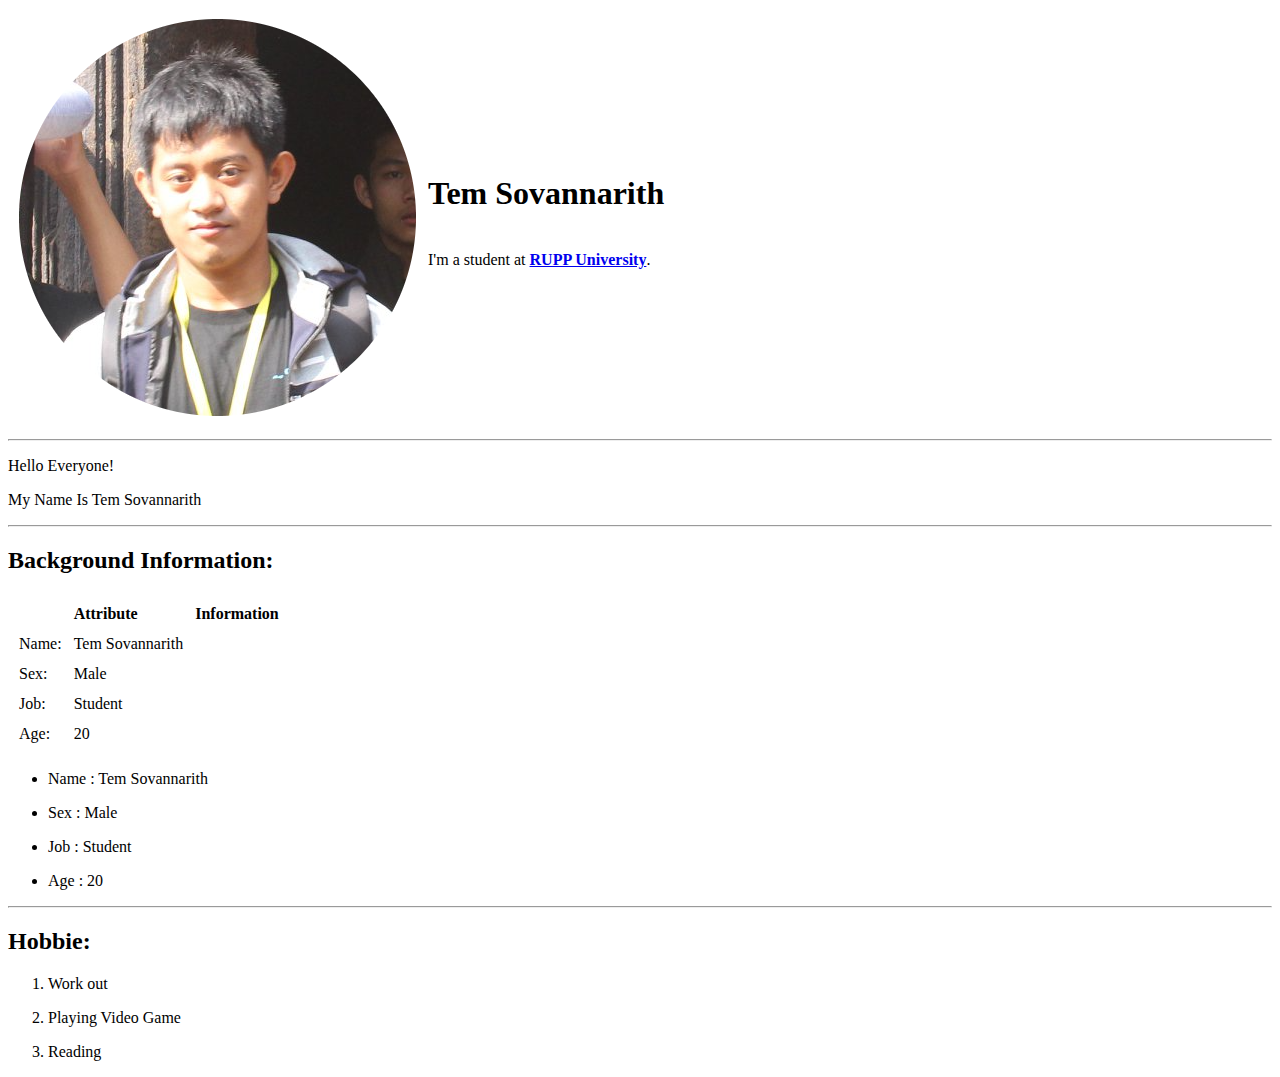
==== index.html @ 1c673ac9 "Add initial cv website file" ====
<!DOCTYPE html>
<html lang="en" dir="ltr">
  <head>
    <meta charset="utf-8">
    <title>Tem Sovannarith's Background Information</title>
  </head>
  <body>
    <table cellspacing="10">
      <tr>
        <td><img src="Rith.png" alt="Tem Sovannarith's Image"></td>
        <td>
          <p><h1>Tem Sovannarith</h1><br>I'm a student at <strong><a href="http://www.rupp.edu.kh/">RUPP University</a></strong>.</em></p>
        </td>
      </tr>
    </table>

    <hr>

    <p>Hello Everyone!</p>
    <p>My Name Is Tem Sovannarith</p>

    <hr>

    <h2>Background Information:</h2>
    <table cellspacing="10">
      <tr>
        <th>
          <td><strong>Attribute</strong></td>
          <td><strong>Information</strong></td>
        </th>
      </tr>
      <tr>
        <td>Name:</td>
        <td>Tem Sovannarith</td>
      </tr>
      <tr>
        <td>Sex:</td>
        <td>Male</td>
      </tr>
      <tr>
        <td>Job:</td>
        <td>Student</td>
      </tr>
      <tr>
        <td>Age:</td>
        <td>20</td>
      </tr>
    </table>

    <ul>
      <li><p>Name : Tem Sovannarith</p></li>
      <li><p>Sex  : Male</p></li>
      <li><p>Job  : Student</p></li>
      <li><p>Age  : 20</p></li>
    </ul>

    <hr>

    <h2>Hobbie:</h2>
      <ol>
        <li><p>Work out</p></li>
        <li><p>Playing Video Game</p></li>
        <li><p>Reading</p></li>
      </ol>
  </body>
</html>
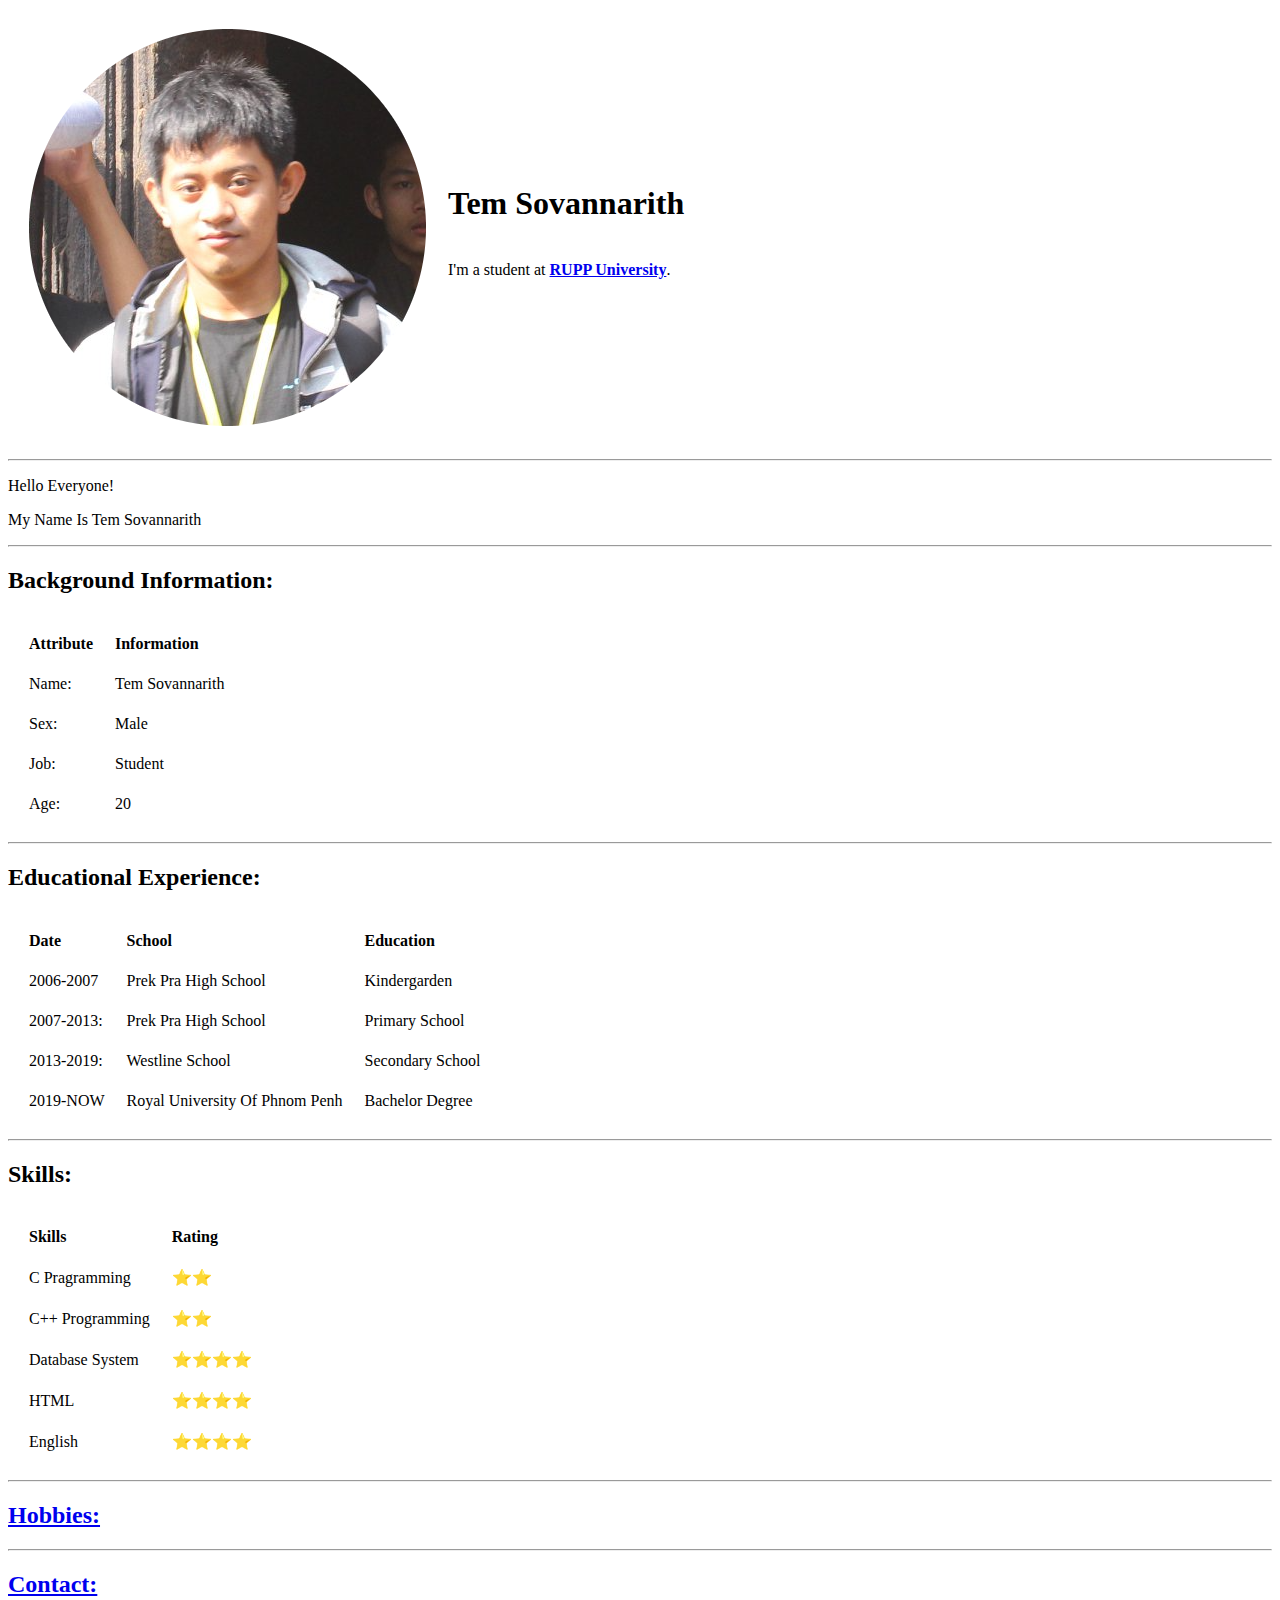
==== commit 29294788: "Add files via upload" ====
--- a/index.html
+++ b/index.html
@@ -3,9 +3,11 @@
   <head>
     <meta charset="utf-8">
     <title>Tem Sovannarith's Background Information</title>
+    <link rel="stylesheet" href="CSS\styles.css">
+
   </head>
   <body>
-    <table cellspacing="10">
+    <table cellspacing="20">
       <tr>
         <td><img src="Rith.png" alt="Tem Sovannarith's Image"></td>
         <td>
@@ -20,14 +22,13 @@
     <p>My Name Is Tem Sovannarith</p>
 
     <hr>
+<!-- Background Information -->
 
     <h2>Background Information:</h2>
-    <table cellspacing="10">
+    <table cellspacing="20">
       <tr>
-        <th>
           <td><strong>Attribute</strong></td>
           <td><strong>Information</strong></td>
-        </th>
       </tr>
       <tr>
         <td>Name:</td>
@@ -47,20 +48,73 @@
       </tr>
     </table>
 
-    <ul>
-      <li><p>Name : Tem Sovannarith</p></li>
-      <li><p>Sex  : Male</p></li>
-      <li><p>Job  : Student</p></li>
-      <li><p>Age  : 20</p></li>
-    </ul>
+    <hr>
+<!--Educational Experience-->
+    <h2>Educational Experience:</h2>
+    <table cellspacing="20">
+      <tr>
+        <td><strong>Date</strong></td>
+        <td><strong>School</strong></td>
+        <td><strong>Education</strong></td>
+      </tr>
+      <tr>
+        <td>2006-2007</td>
+        <td>Prek Pra High School</td>
+        <td>Kindergarden</td>
+      </tr>
+      <tr>
+        <td>2007-2013:</td>
+        <td>Prek Pra High School</td>
+        <td>Primary School</td>
+      </tr>
+      <tr>
+        <td>2013-2019:</td>
+        <td>Westline School</td>
+        <td>Secondary School</td>
+      </tr>
+      <tr>
+        <td>2019-NOW</td>
+        <td>Royal University Of Phnom Penh</td>
+        <td>Bachelor Degree</td>
+      </tr>
+    </table>
 
     <hr>
+<!--Skills-->
+    <h2>Skills:</h2>
+    <table cellspacing="20">
+      <tr>
+        <td><strong>Skills</strong></td>
+        <td><strong>Rating</strong></td>
+      </tr>
+      <tr>
+        <td>C Pragramming</td>
+        <td>⭐⭐</td>
+      </tr>
+      <tr>
+        <td>C++ Programming</td>
+        <td>⭐⭐</td>
+      </tr>
+      <tr>
+        <td>Database System</td>
+        <td>⭐⭐⭐⭐</td>
+      </tr>
+      <tr>
+        <td>HTML</td>
+        <td>⭐⭐⭐⭐</td>
+      </tr>
+      <tr>
+        <td>English</td>
+        <td>⭐⭐⭐⭐</td>
+      </tr>
+    </table>
+    <hr>
+<!--Hobbies-->
+    <h2><a href="D:\HTML Personal Site\Hobbies.html">Hobbies:</a></h2>
+    <hr>
+<!--Contact-->
+    <h2><a href="D:\HTML Personal Site\Contact.html">Contact:</a></h2>
 
-    <h2>Hobbie:</h2>
-      <ol>
-        <li><p>Work out</p></li>
-        <li><p>Playing Video Game</p></li>
-        <li><p>Reading</p></li>
-      </ol>
   </body>
+
 </html>
